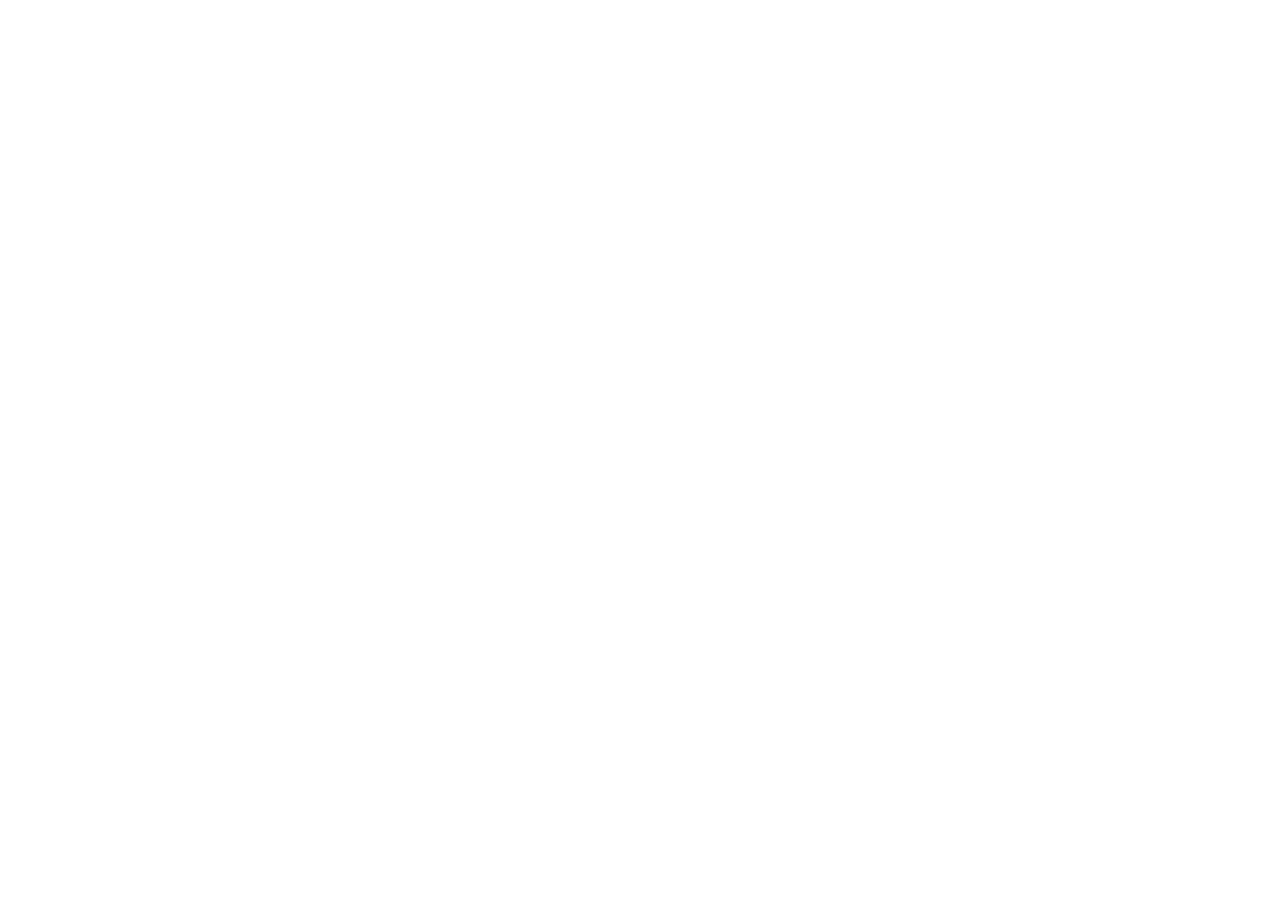
==== index.html @ aed1b925 "Début de projet" ====
<!DOCTYPE html>
<html lang="fr">
    <head>

        <meta charset="utf-8">
        <title>Pixel Perfect</title>
        <link type="text/css" rel="stylesheet" href="css/style.css">
        <link rel="icon" type="image/png" sizes="16x16" href="img/logo3.png">

    </head>
    
    <body>

    </body>


</html>
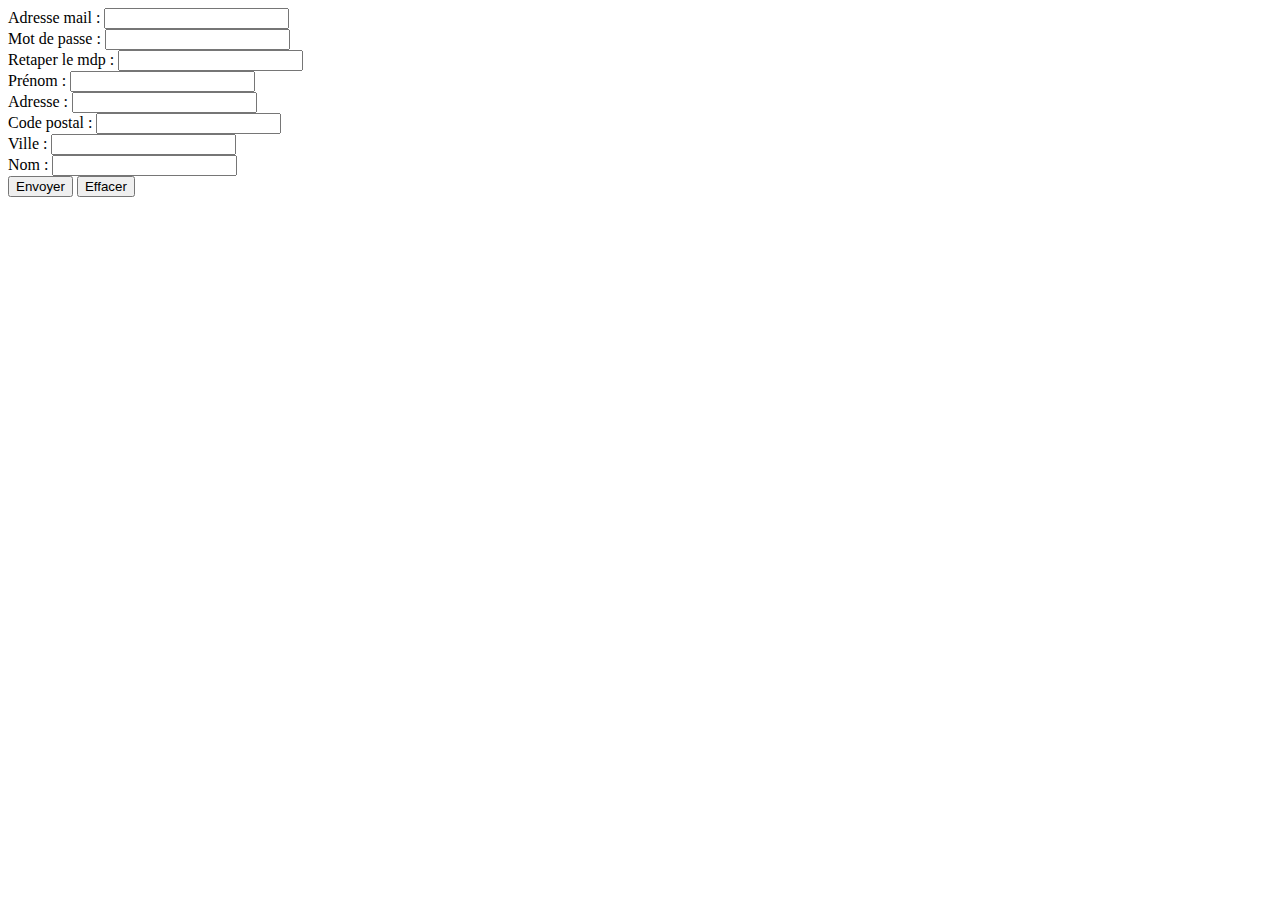
==== commit 1e8d2bfa: "Test" ====
--- a/index.html
+++ b/index.html
@@ -10,7 +10,70 @@
     </head>
     
     <body>
+        <form class="formInscription" action="https://ressources.site/" method="post">
 
+            <div class="">
+                <div class="">
+                    <div>
+                        <label for="email">Adresse mail :</label>
+                        <input id="email" type="email" name="email" required>
+                    </div>
+
+                    <div>
+                        <label for="password">Mot de passe :</label>
+                        <input id="password" type="password" name="password" required>
+                    </div>
+
+                    <div>
+                        <label for="verifpassword">Retaper le mdp :</label>
+                        <input id="verifpassword" type="password" name="verifpassword" required>
+                    </div>
+
+                    <div>
+                        <label for="firstname">Prénom :</label>
+                        <input id="firstname" type="text" name="firstname" required>
+                    </div>
+
+                </div>
+
+
+
+                <div class="">
+
+                    <div>
+                        <label for="adress">Adresse :</label>
+                        <input id="adress" type="text" name="adress" required>
+                    </div>
+
+                    <div>
+                        <label for="postal">Code postal :</label>
+                        <input id="postal" type="text" name="postal" required pattern="[0-9]{5}">
+                    </div>
+
+                    <div>
+                        <label for="city">Ville :</label>
+                        <input id="city" type="text" name="city" required>
+                    </div>
+
+
+                    <div>
+                        <label for="surname">Nom :</label>
+                        <input id="surname" type="text" name="surname" required>
+                    </div>
+
+                </div>
+            </div>
+
+
+
+
+            <div class="buttonSR">
+                <button type="submit">Envoyer</button>
+                <button type="reset">Effacer</button>
+            </div>
+
+
+        </form>
     </body>
 
 
